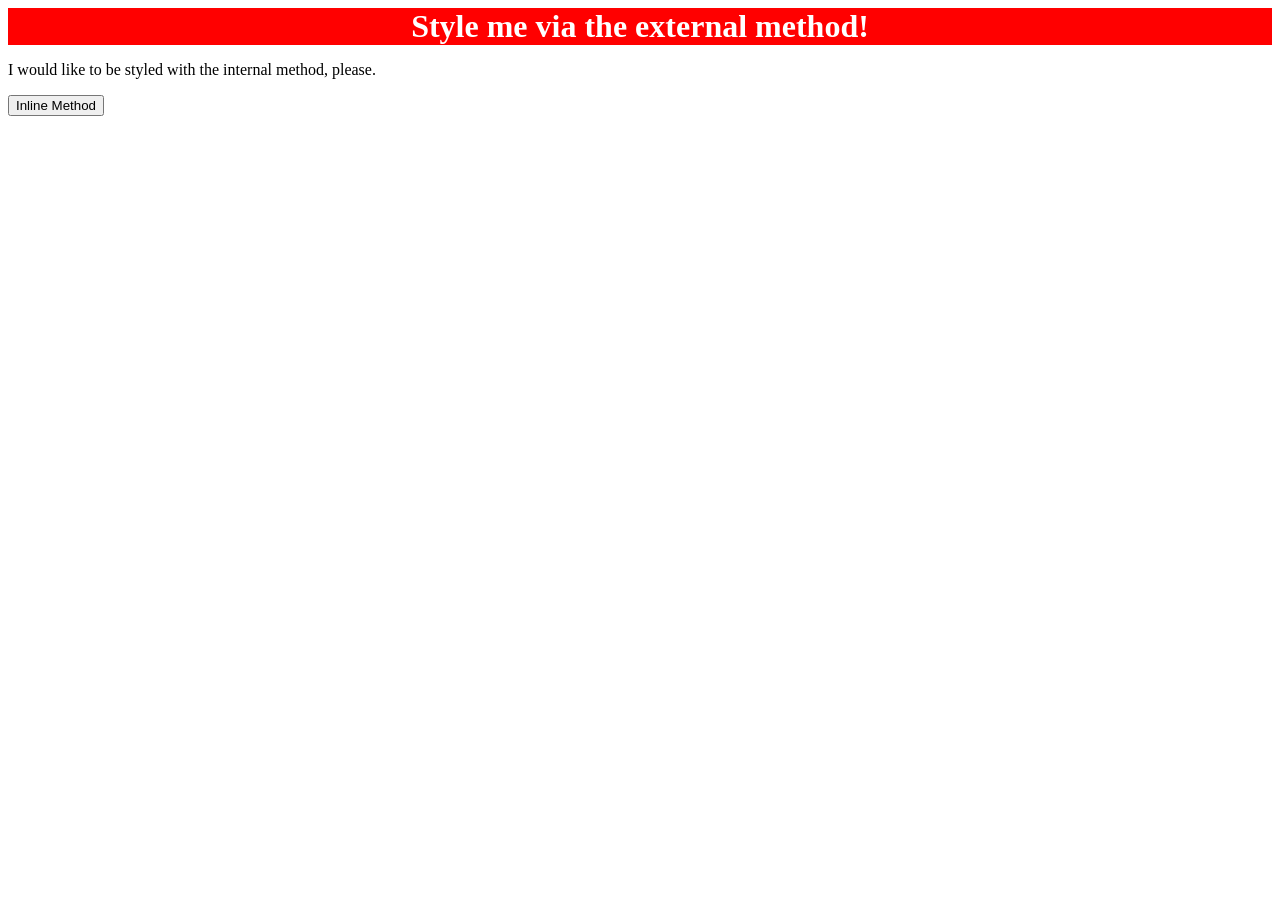
==== foundations/intro-to-css/01-css-methods/index.html @ 8106fb3d "Add css to div element Use the external method." ====
<!DOCTYPE html>
<html lang="en">
  <head>
    <meta charset="UTF-8">
    <meta http-equiv="X-UA-Compatible" content="IE=edge">
    <meta name="viewport" content="width=devoice-width, initial-scale=1.0">
    <title>Methods for Adding CSS</title>
    <link rel="stylesheet" href="styles.css"> 
  </head>
  <body>
    <div>Style me via the external method!</div>
    <p>I would like to be styled with the internal method, please.</p>
    <button>Inline Method</button>
  </body>
</html>
---- foundations/intro-to-css/01-css-methods/styles.css ----
div {
    background-color: red;
    color: white;
    font-size: 32px;
    text-align: center;
    font-weight: bold;
}
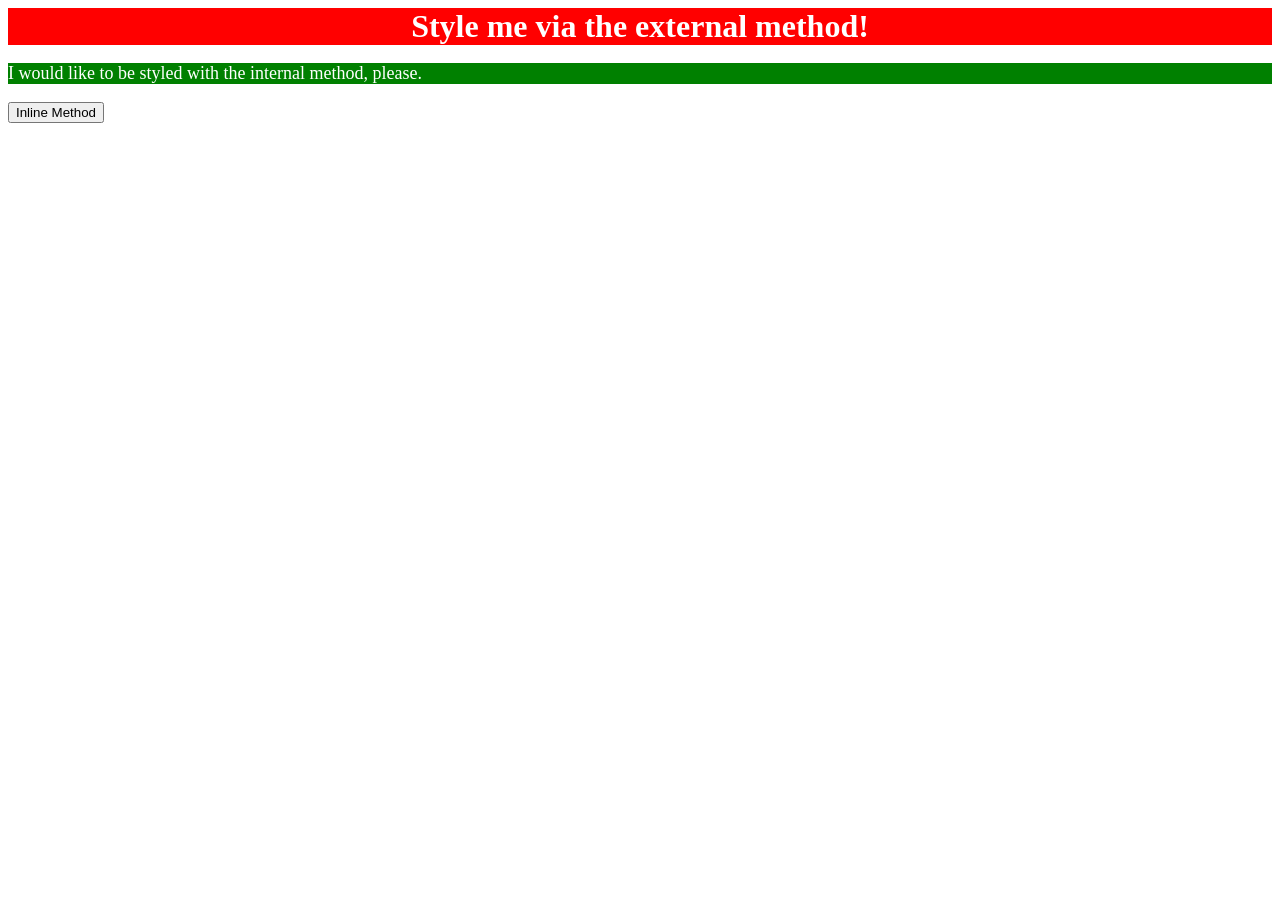
==== commit 453615e7: "Add css to p element Use the internal method." ====
--- a/foundations/intro-to-css/01-css-methods/index.html
+++ b/foundations/intro-to-css/01-css-methods/index.html
@@ -6,6 +6,13 @@
     <meta name="viewport" content="width=devoice-width, initial-scale=1.0">
     <title>Methods for Adding CSS</title>
     <link rel="stylesheet" href="styles.css"> 
+    <style>
+      p {
+        background-color: green;
+        color: white;
+        font-size: 18px;
+      }
+    </style>
   </head>
   <body>
     <div>Style me via the external method!</div>
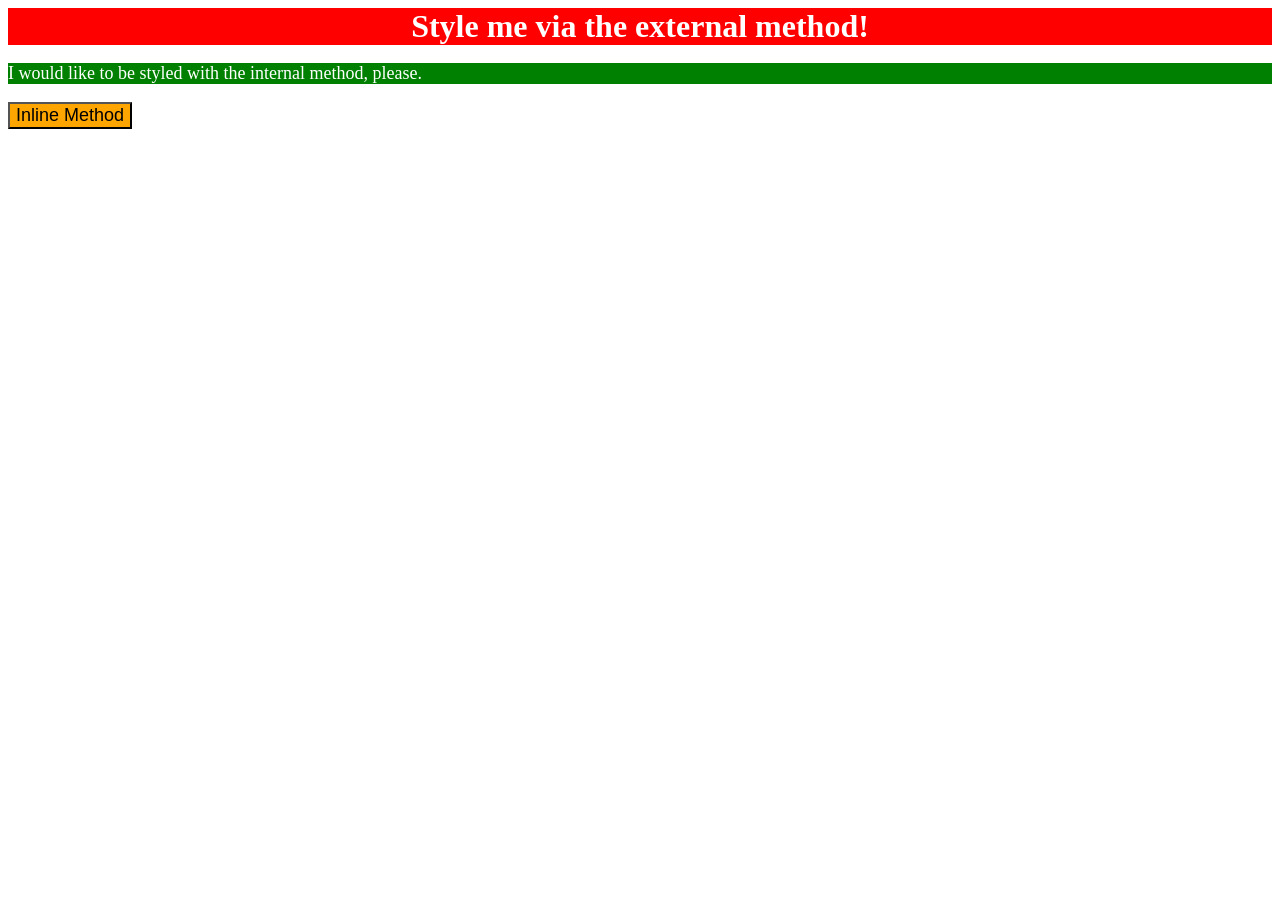
==== commit 002230aa: "Add css to button element Use the inline method." ====
--- a/foundations/intro-to-css/01-css-methods/index.html
+++ b/foundations/intro-to-css/01-css-methods/index.html
@@ -17,6 +17,6 @@
   <body>
     <div>Style me via the external method!</div>
     <p>I would like to be styled with the internal method, please.</p>
-    <button>Inline Method</button>
+    <button style="background-color: orange; font-size: 18px;">Inline Method</button>
   </body>
 </html>
